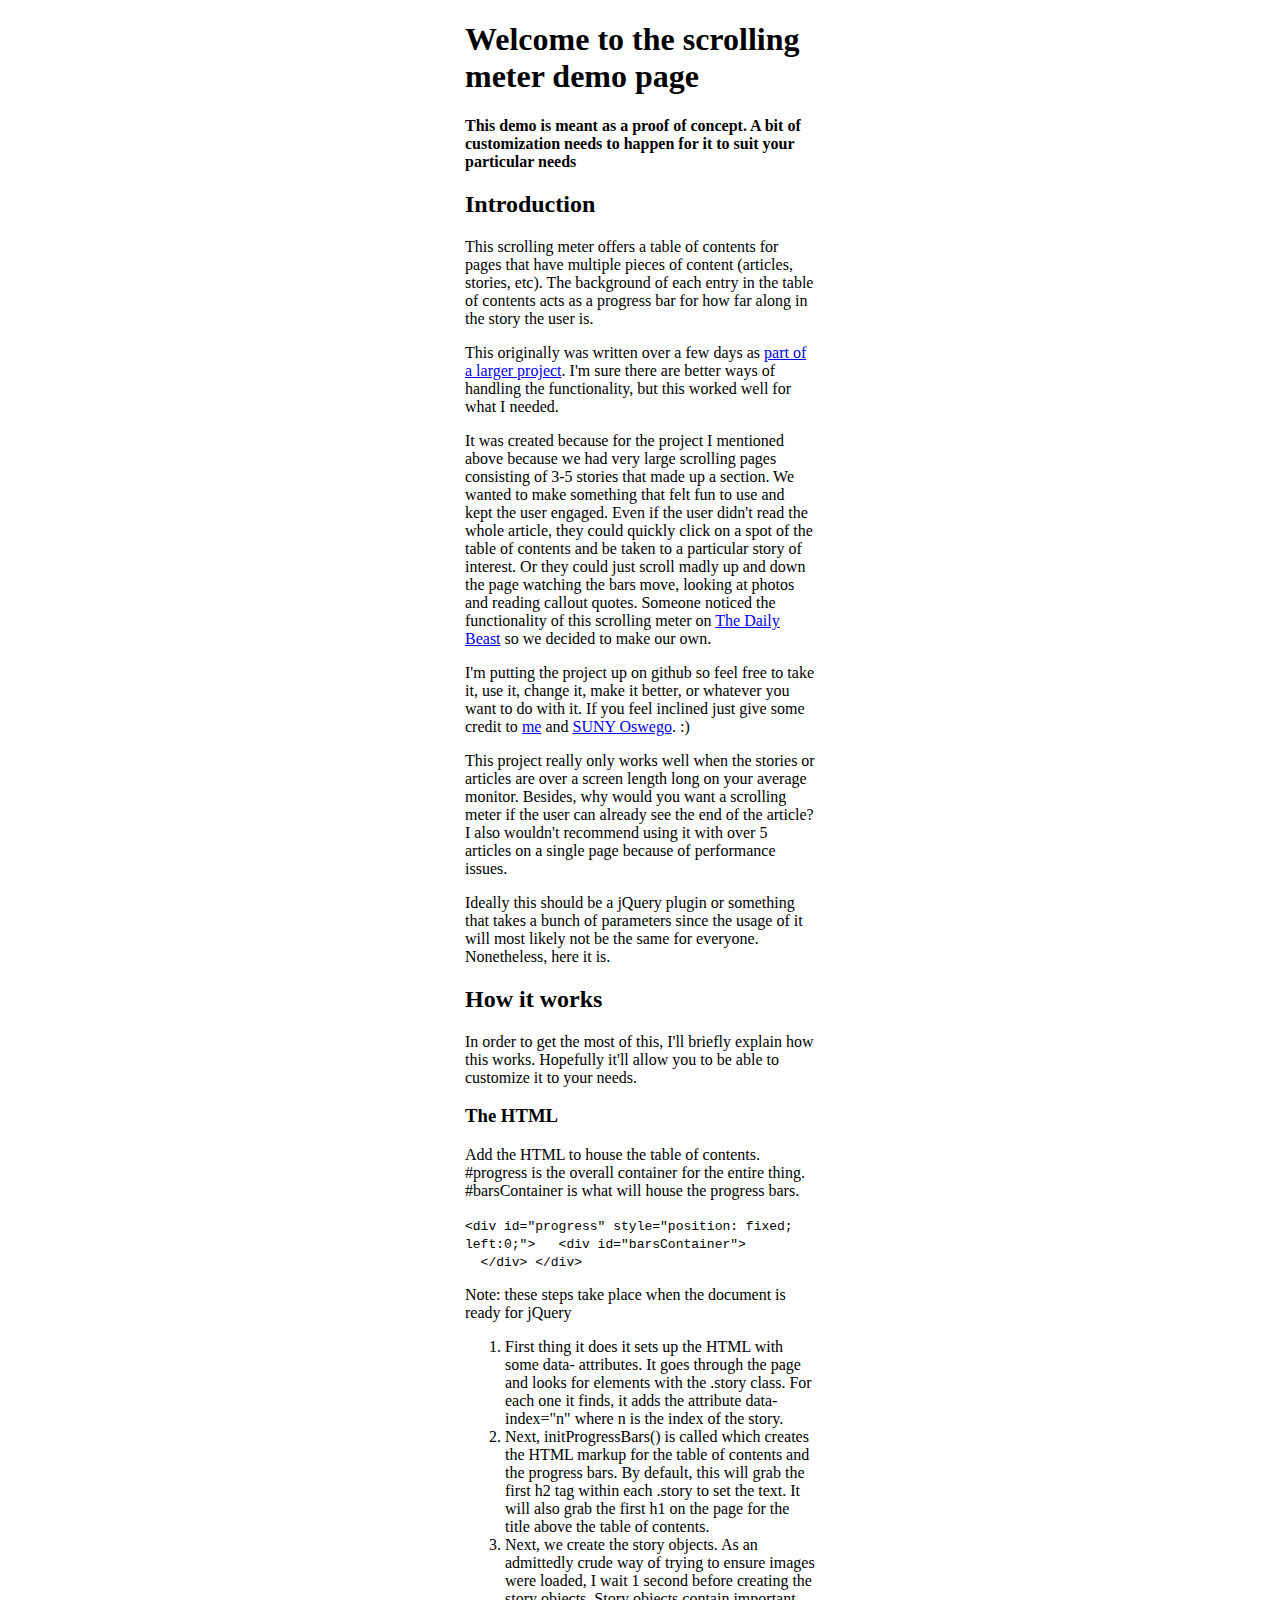
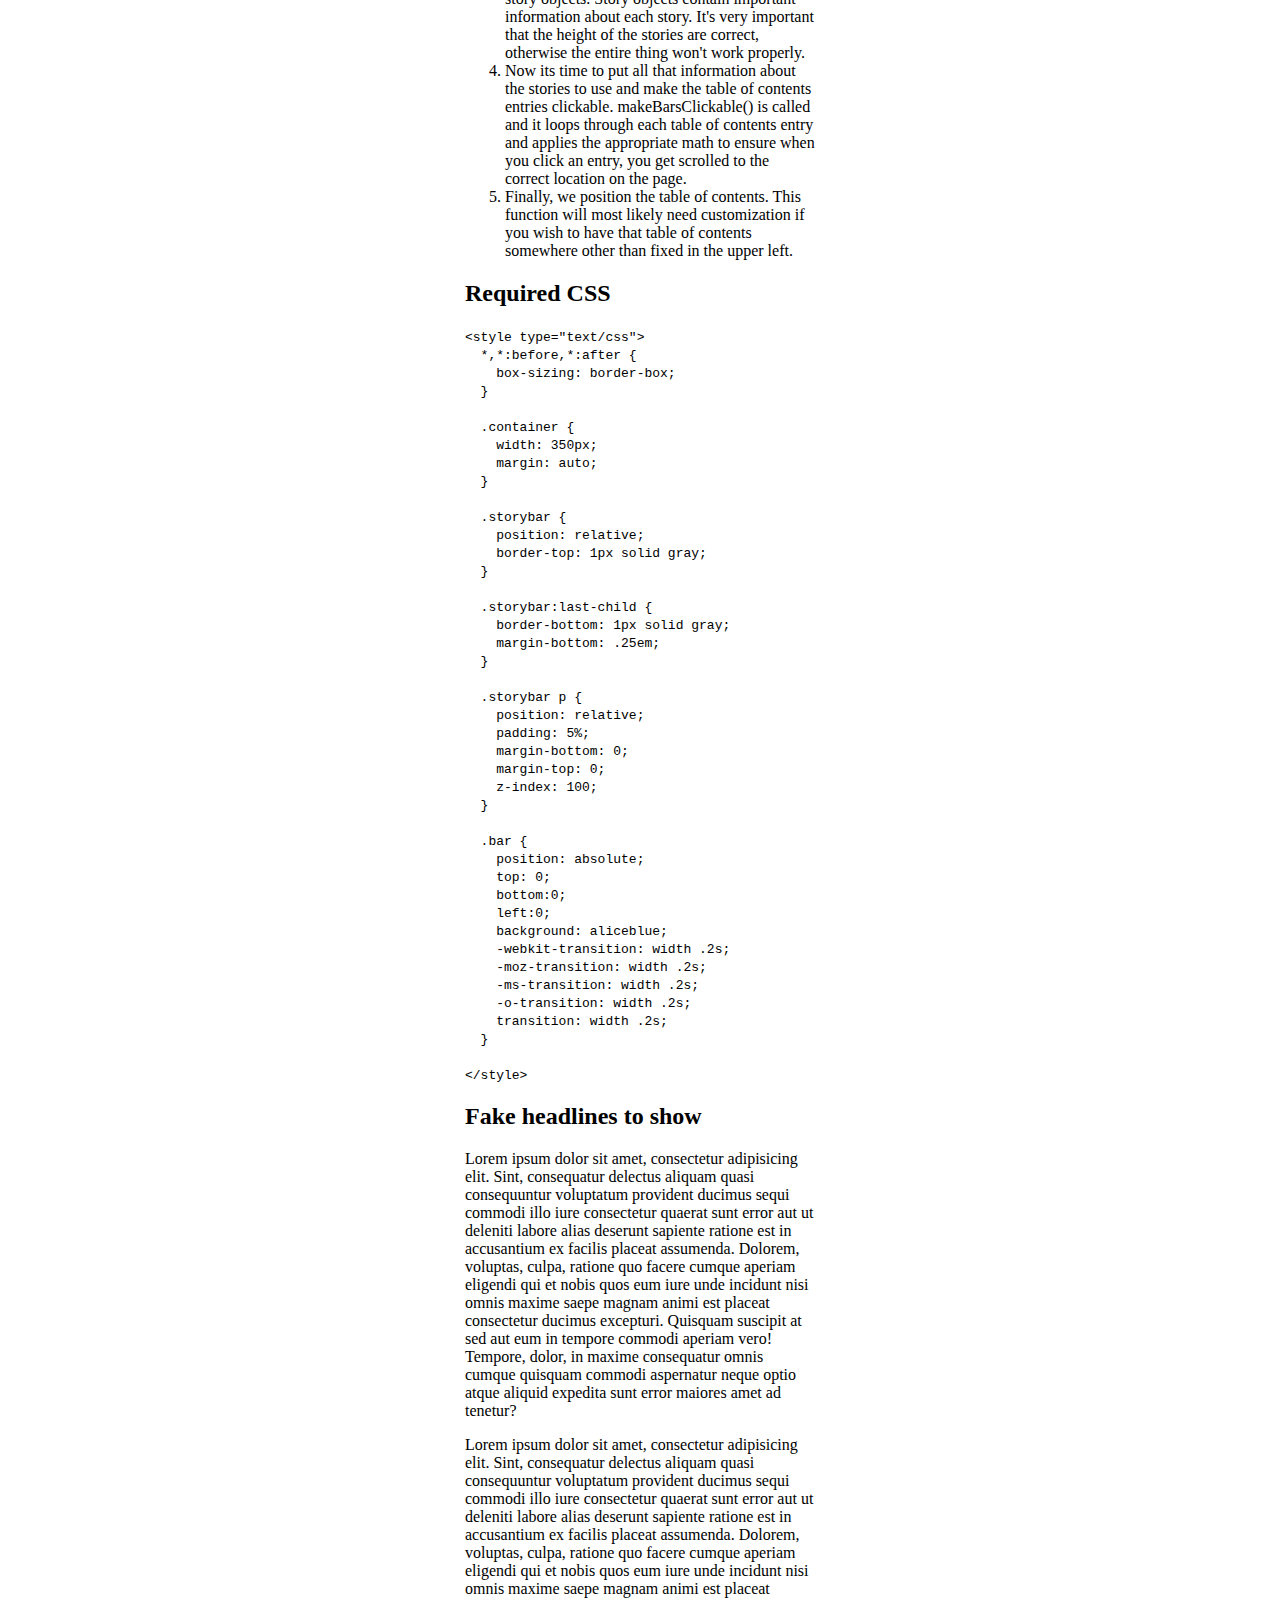
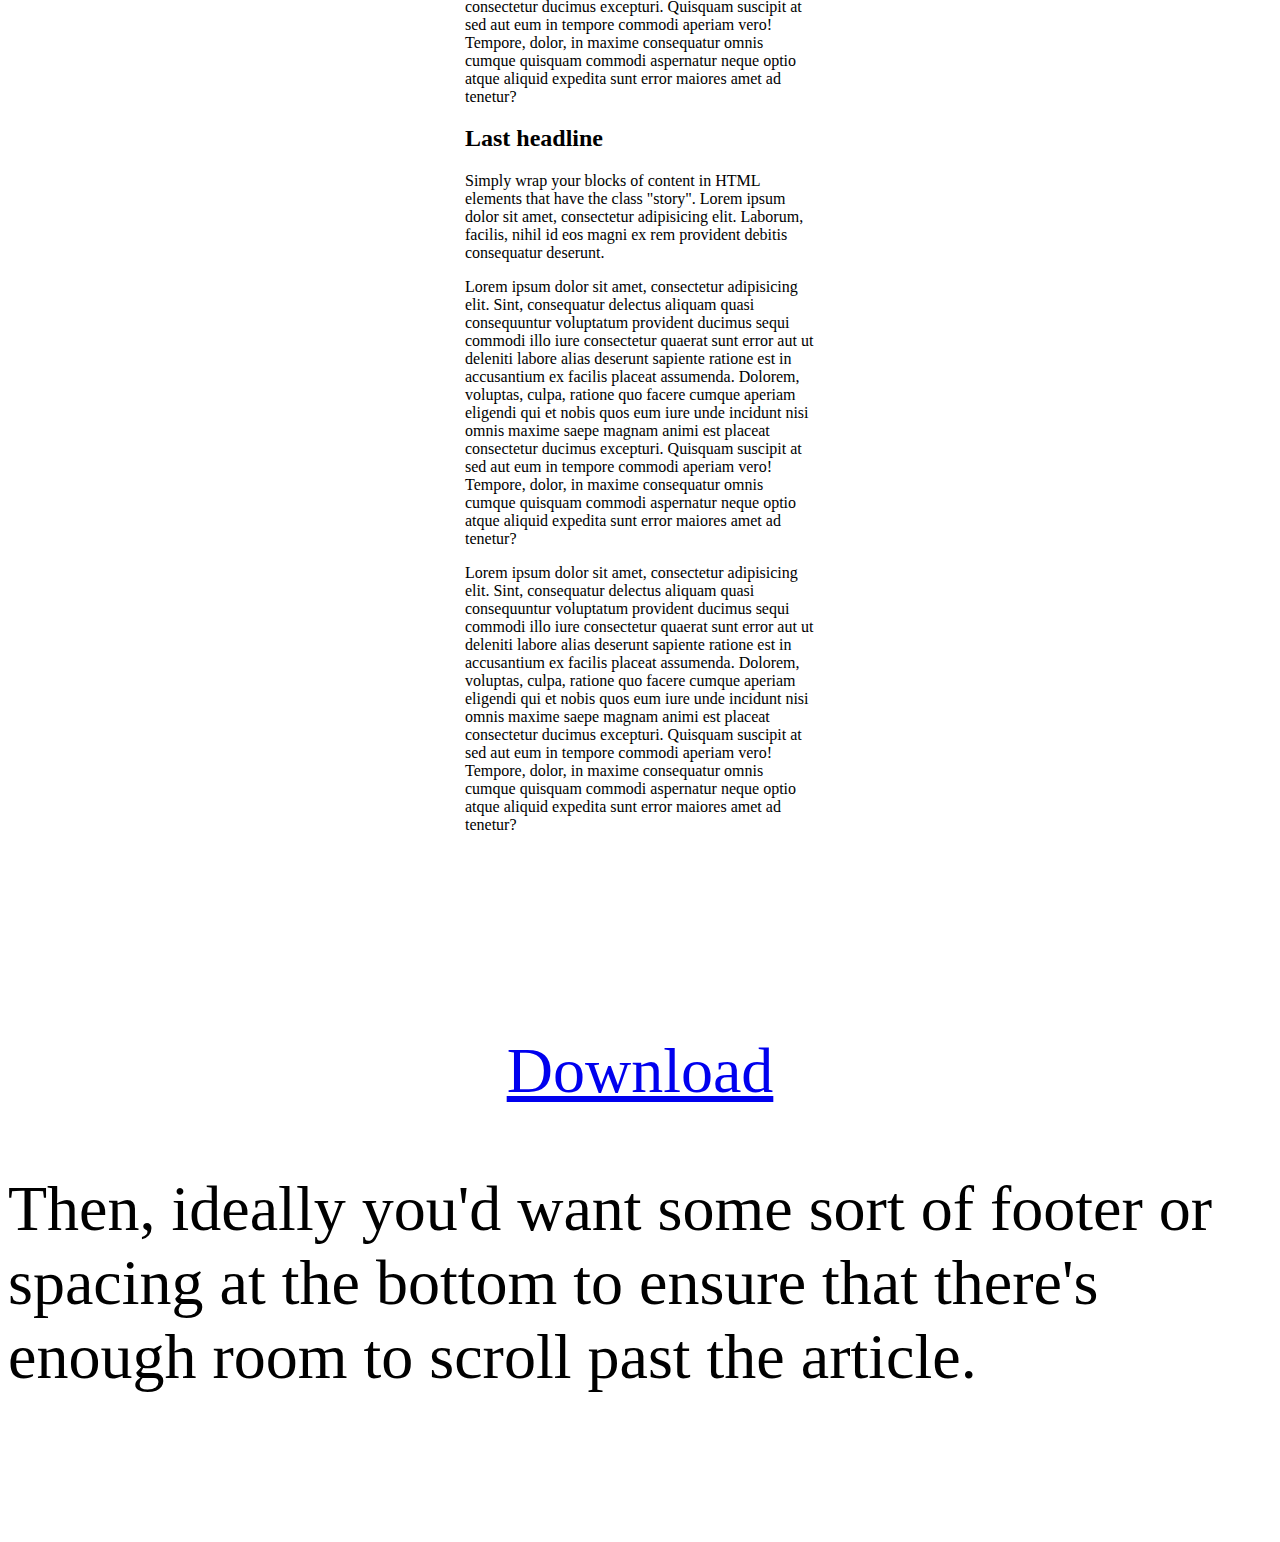
==== demo.html @ b84aca16 "First super early alpha version. Works if you call $('#progress').tocProgress(); in Chrome's console" ====
<!doctype html>
<html lang="en">
<head>
  <meta charset="UTF-8">
  <title>Scrolling Meter Demo | Joseph Fitzsimmons</title>
  <style type="text/css">

    *,*:before,*:after {
      box-sizing: border-box;
    }

    .container {
      width: 350px;
      margin: auto;
    }

    .storybar {
      position: relative;
      border-top: 1px solid gray;
    }

    .storybar:last-child {
      border-bottom: 1px solid gray;
      margin-bottom: .25em;
    }

    .storybar p {
      position: relative;
      padding: 5%;
      margin-bottom: 0;
      margin-top: 0;
      z-index: 100;
    }

    .bar {
      position: absolute;
      top: 0;
      bottom:0;
      left:0;
      background: lightblue;
      -webkit-transition: width .2s;
      -moz-transition: width .2s;
      -ms-transition: width .2s;
      -o-transition: width .2s;
      transition: width .2s;
    }
  </style>
</head>
<body>
    <div id="progress" style="position: fixed; left:0;">
    <div id="barsContainer">
    </div>
    </div>

    <div style="position:absolute;top:10px;right: 10px;">
<script async src="//pagead2.googlesyndication.com/pagead/js/adsbygoogle.js"></script>
<!-- Top Side -->
<ins class="adsbygoogle"
     style="display:inline-block;width:300px;height:250px"
     data-ad-client="ca-pub-5547288559601308"
     data-ad-slot="2904448075"></ins>
<script>
(adsbygoogle = window.adsbygoogle || []).push({});
</script>
    </div>
  <div class="container">

  <h1>Welcome to the scrolling meter demo page</h1>
  <p><strong>This demo is meant as a proof of concept. A bit of customization needs to happen for it to suit your particular needs</strong></p>
  <div class="story">
    <h2>Introduction</h2>

    <p>This scrolling meter offers a table of contents for pages that have multiple pieces of content (articles, stories, etc). The background of each entry in the table of contents acts as a progress bar for how far along in the story the user is.</p>

    <p>This originally was written over a few days as <a href="http://www.oswego.edu/about/leadership/annual-report-2013/">part of a larger project</a>. I'm sure there are better ways of handling the functionality, but this worked well for what I needed.</p>

    <p>It was created because for the project I mentioned above because we had very large scrolling pages consisting of 3-5 stories that made up a section. We wanted to make something that felt fun to use and kept the user engaged. Even if the user didn't read the whole article, they could quickly click on a spot of the table of contents and be taken to a particular story of interest. Or they could just scroll madly up and down the page watching the bars move, looking at photos and reading callout quotes. Someone noticed the functionality of this scrolling meter on <a href="http://www.thedailybeast.com">The Daily Beast</a> so we decided to make our own.</p>

    <p>I'm putting the project up on github so feel free to take it, use it, change it, make it better, or whatever you want to do with it. If you feel inclined just give some credit to <a href="http://www.josephfitzsimmons.com">me</a> and <a href="http://www.oswego.edu">SUNY Oswego</a>. :)

    <p>This project really only works well when the stories or articles are over a screen length long on your average monitor. Besides, why would you want a scrolling meter if the user can already see the end of the article? I also wouldn't recommend using it with over 5 articles on a single page because of performance issues.</p>

    <p>Ideally this should be a jQuery plugin or something that takes a bunch of parameters since the usage of it will most likely not be the same for everyone. Nonetheless, here it is.</p>

  </div>
  <div class="story">
<h2>How it works</h2>
    <p>In order to get the most of this, I'll briefly explain how this works. Hopefully it'll allow you to be able to customize it to your needs.</p>

    <h3>The HTML</h3>
    
    <p>Add the HTML to house the table of contents. #progress is the overall container for the entire thing. #barsContainer is what will house the progress bars.</p>

    <code>
&lt;div id="progress" style="position: fixed; left:0;">
&nbsp;&nbsp;&lt;div&nbsp;id="barsContainer">
&nbsp;&nbsp;&lt;/div>
&lt;/div>
    </code>
    <p>Note: these steps take place when the document is ready for jQuery</p>
    <ol>
      <li>First thing it does it sets up the HTML with some data- attributes. It goes through the page and looks for elements with the .story class. For each one it finds, it adds the attribute data-index="n" where n is the index of the story.</li>
      <li>Next, initProgressBars() is called which creates the HTML markup for the table of contents and the progress bars. By default, this will grab the first h2 tag within each .story to set the text. It will also grab the first h1 on the page for the title above the table of contents.</li>
      <li>Next, we create the story objects. As an admittedly crude way of trying to ensure images were loaded, I wait 1 second before creating the story objects. Story objects contain important information about each story. It's very important that the height of the stories are correct, otherwise the entire thing won't work properly.</li>
      <li>Now its time to put all that information about the stories to use and make the table of contents entries clickable. makeBarsClickable() is called and it loops through each table of contents entry and applies the appropriate math to ensure when you click an entry, you get scrolled to the correct location on the page.</li>
      <li>Finally, we position the table of contents. This function will most likely need customization if you wish to have that table of contents somewhere other than fixed in the upper left.</li>
    </ol>

    
  </div>
  <div class="story">
<h2>Required CSS</h2>
    <code>
&lt;style type="text/css"><br>

&nbsp;&nbsp;*,*:before,*:after&nbsp;{<br>
&nbsp;&nbsp;&nbsp;&nbsp;box-sizing:&nbsp;border-box;<br>
&nbsp;&nbsp;}<br>
<br>
&nbsp;&nbsp;.container&nbsp;{<br>
&nbsp;&nbsp;&nbsp;&nbsp;width:&nbsp;350px;<br>
&nbsp;&nbsp;&nbsp;&nbsp;margin:&nbsp;auto;<br>
&nbsp;&nbsp;}<br>
<br>
&nbsp;&nbsp;.storybar&nbsp;{<br>
&nbsp;&nbsp;&nbsp;&nbsp;position:&nbsp;relative;<br>
&nbsp;&nbsp;&nbsp;&nbsp;border-top:&nbsp;1px&nbsp;solid&nbsp;gray;<br>
&nbsp;&nbsp;}<br>
<br>
&nbsp;&nbsp;.storybar:last-child&nbsp;{<br>
&nbsp;&nbsp;&nbsp;&nbsp;border-bottom:&nbsp;1px&nbsp;solid&nbsp;gray;<br>
&nbsp;&nbsp;&nbsp;&nbsp;margin-bottom:&nbsp;.25em;<br>
&nbsp;&nbsp;}<br>
<br>
&nbsp;&nbsp;.storybar&nbsp;p&nbsp;{<br>
&nbsp;&nbsp;&nbsp;&nbsp;position:&nbsp;relative;<br>
&nbsp;&nbsp;&nbsp;&nbsp;padding:&nbsp;5%;<br>
&nbsp;&nbsp;&nbsp;&nbsp;margin-bottom:&nbsp;0;<br>
&nbsp;&nbsp;&nbsp;&nbsp;margin-top:&nbsp;0;<br>
&nbsp;&nbsp;&nbsp;&nbsp;z-index:&nbsp;100;<br>
&nbsp;&nbsp;}<br>
<br>
&nbsp;&nbsp;.bar&nbsp;{<br>
&nbsp;&nbsp;&nbsp;&nbsp;position:&nbsp;absolute;<br>
&nbsp;&nbsp;&nbsp;&nbsp;top:&nbsp;0;<br>
&nbsp;&nbsp;&nbsp;&nbsp;bottom:0;<br>
&nbsp;&nbsp;&nbsp;&nbsp;left:0;<br>
&nbsp;&nbsp;&nbsp;&nbsp;background:&nbsp;aliceblue;<br>
&nbsp;&nbsp;&nbsp;&nbsp;-webkit-transition: width .2s;<br>
&nbsp;&nbsp;&nbsp;&nbsp;-moz-transition: width .2s;<br>
&nbsp;&nbsp;&nbsp;&nbsp;-ms-transition: width .2s;<br>
&nbsp;&nbsp;&nbsp;&nbsp;-o-transition: width .2s;<br>
&nbsp;&nbsp;&nbsp;&nbsp;transition: width .2s;<br>
&nbsp;&nbsp;}<br>
<br>
&lt;/style>
&nbsp;&nbsp;  </code>
  </div>
  <div class="story">
<h2>Fake headlines to show</h2>

    <p>Lorem ipsum dolor sit amet, consectetur adipisicing elit. Sint, consequatur delectus aliquam quasi consequuntur voluptatum provident ducimus sequi commodi illo iure consectetur quaerat sunt error aut ut deleniti labore alias deserunt sapiente ratione est in accusantium ex facilis placeat assumenda. Dolorem, voluptas, culpa, ratione quo facere cumque aperiam eligendi qui et nobis quos eum iure unde incidunt nisi omnis maxime saepe magnam animi est placeat consectetur ducimus excepturi. Quisquam suscipit at sed aut eum in tempore commodi aperiam vero! Tempore, dolor, in maxime consequatur omnis cumque quisquam commodi aspernatur neque optio atque aliquid expedita sunt error maiores amet ad tenetur?</p>

    <p>Lorem ipsum dolor sit amet, consectetur adipisicing elit. Sint, consequatur delectus aliquam quasi consequuntur voluptatum provident ducimus sequi commodi illo iure consectetur quaerat sunt error aut ut deleniti labore alias deserunt sapiente ratione est in accusantium ex facilis placeat assumenda. Dolorem, voluptas, culpa, ratione quo facere cumque aperiam eligendi qui et nobis quos eum iure unde incidunt nisi omnis maxime saepe magnam animi est placeat consectetur ducimus excepturi. Quisquam suscipit at sed aut eum in tempore commodi aperiam vero! Tempore, dolor, in maxime consequatur omnis cumque quisquam commodi aspernatur neque optio atque aliquid expedita sunt error maiores amet ad tenetur?</p>    
  </div>
  <div class="story">
<h2>Last headline</h2>
    <p>Simply wrap your blocks of content in HTML elements that have the class "story". Lorem ipsum dolor sit amet, consectetur adipisicing elit. Laborum, facilis, nihil id eos magni ex rem provident debitis consequatur deserunt.</p>

    <p>Lorem ipsum dolor sit amet, consectetur adipisicing elit. Sint, consequatur delectus aliquam quasi consequuntur voluptatum provident ducimus sequi commodi illo iure consectetur quaerat sunt error aut ut deleniti labore alias deserunt sapiente ratione est in accusantium ex facilis placeat assumenda. Dolorem, voluptas, culpa, ratione quo facere cumque aperiam eligendi qui et nobis quos eum iure unde incidunt nisi omnis maxime saepe magnam animi est placeat consectetur ducimus excepturi. Quisquam suscipit at sed aut eum in tempore commodi aperiam vero! Tempore, dolor, in maxime consequatur omnis cumque quisquam commodi aspernatur neque optio atque aliquid expedita sunt error maiores amet ad tenetur?</p>

    <p>Lorem ipsum dolor sit amet, consectetur adipisicing elit. Sint, consequatur delectus aliquam quasi consequuntur voluptatum provident ducimus sequi commodi illo iure consectetur quaerat sunt error aut ut deleniti labore alias deserunt sapiente ratione est in accusantium ex facilis placeat assumenda. Dolorem, voluptas, culpa, ratione quo facere cumque aperiam eligendi qui et nobis quos eum iure unde incidunt nisi omnis maxime saepe magnam animi est placeat consectetur ducimus excepturi. Quisquam suscipit at sed aut eum in tempore commodi aperiam vero! Tempore, dolor, in maxime consequatur omnis cumque quisquam commodi aspernatur neque optio atque aliquid expedita sunt error maiores amet ad tenetur?</p>    
  </div>
  
  </div>

<footer style="height: 500px; font-size: 4em; margin-top: 200px;">
<p style="text-align: center;"><a href="scroll-meter.js">Download</a></p>
<p>Then, ideally you'd want some sort of footer or spacing at the bottom to ensure that there's enough room to scroll past the article.</p>
</footer>

  <script src="http://code.jquery.com/jquery-1.11.0.min.js"></script>
  <script type="text/javascript" src="plugin-test.js"></script>
</body>
</html>
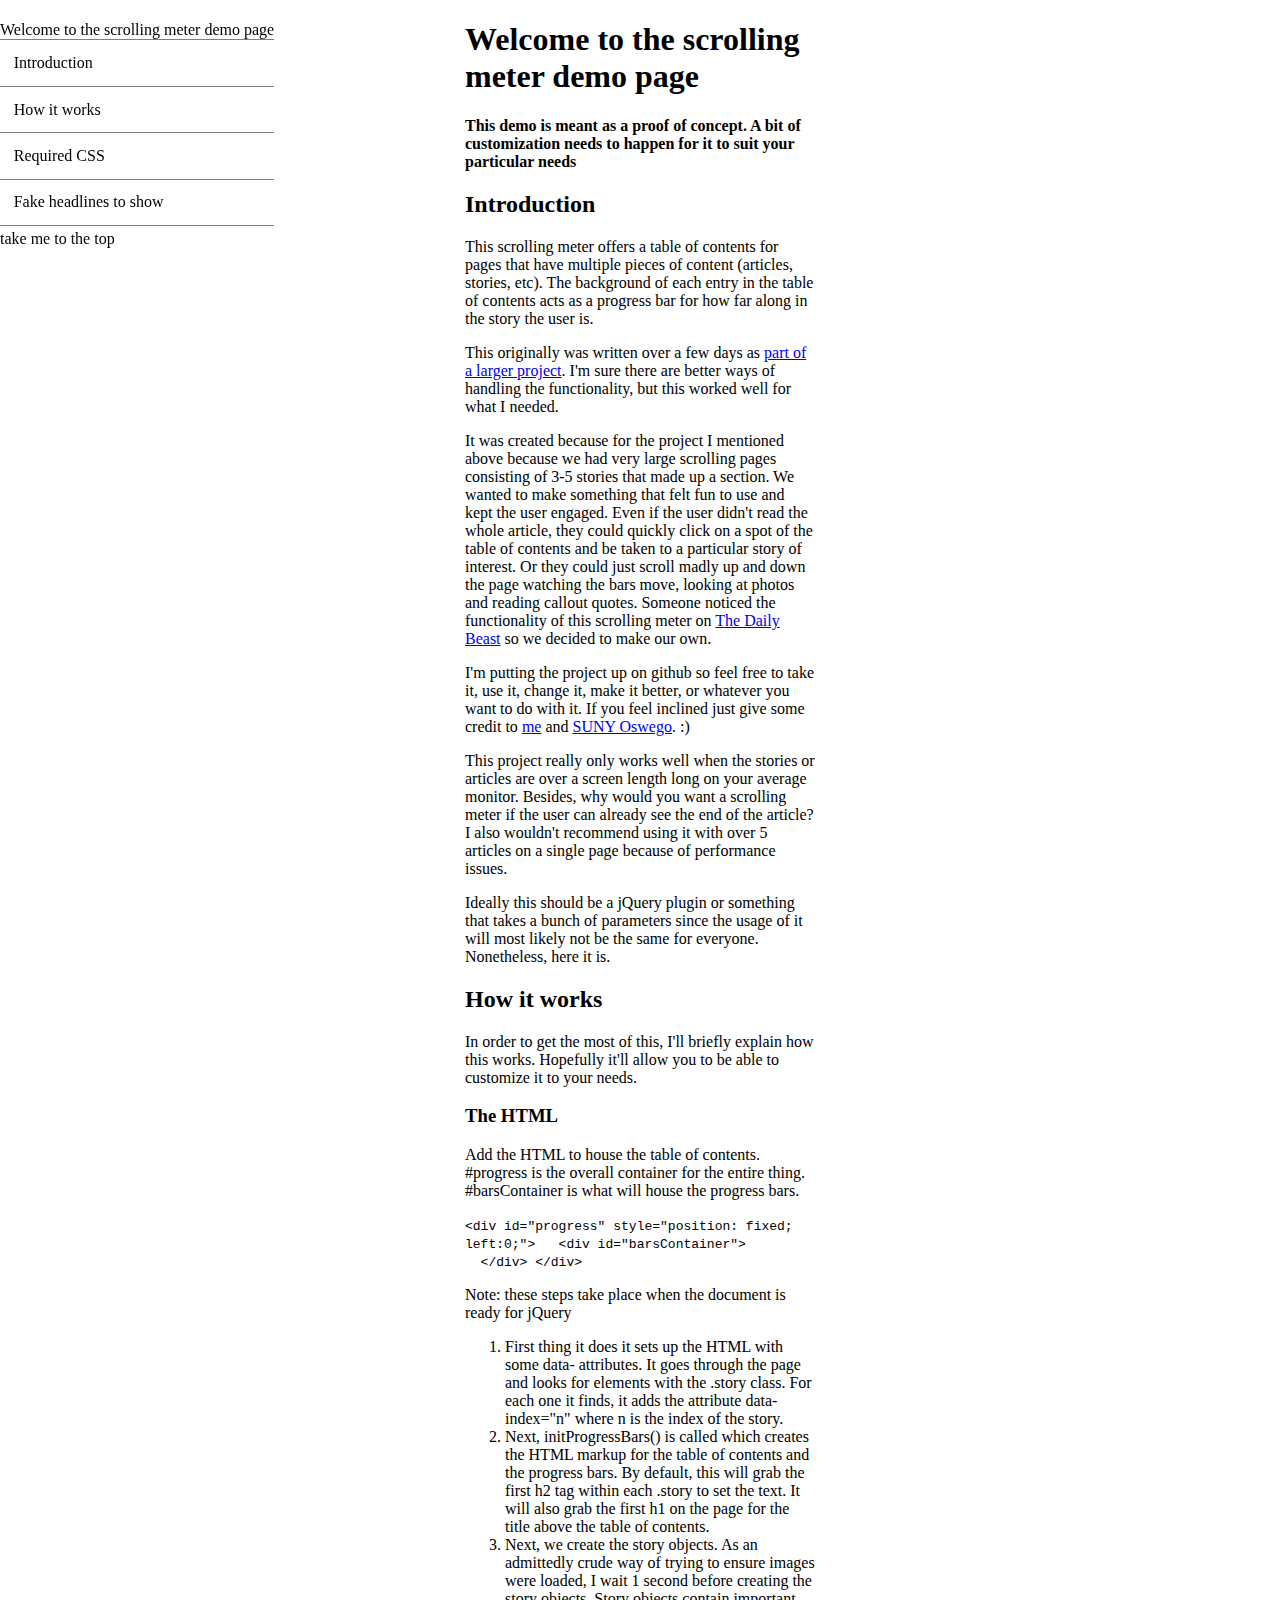
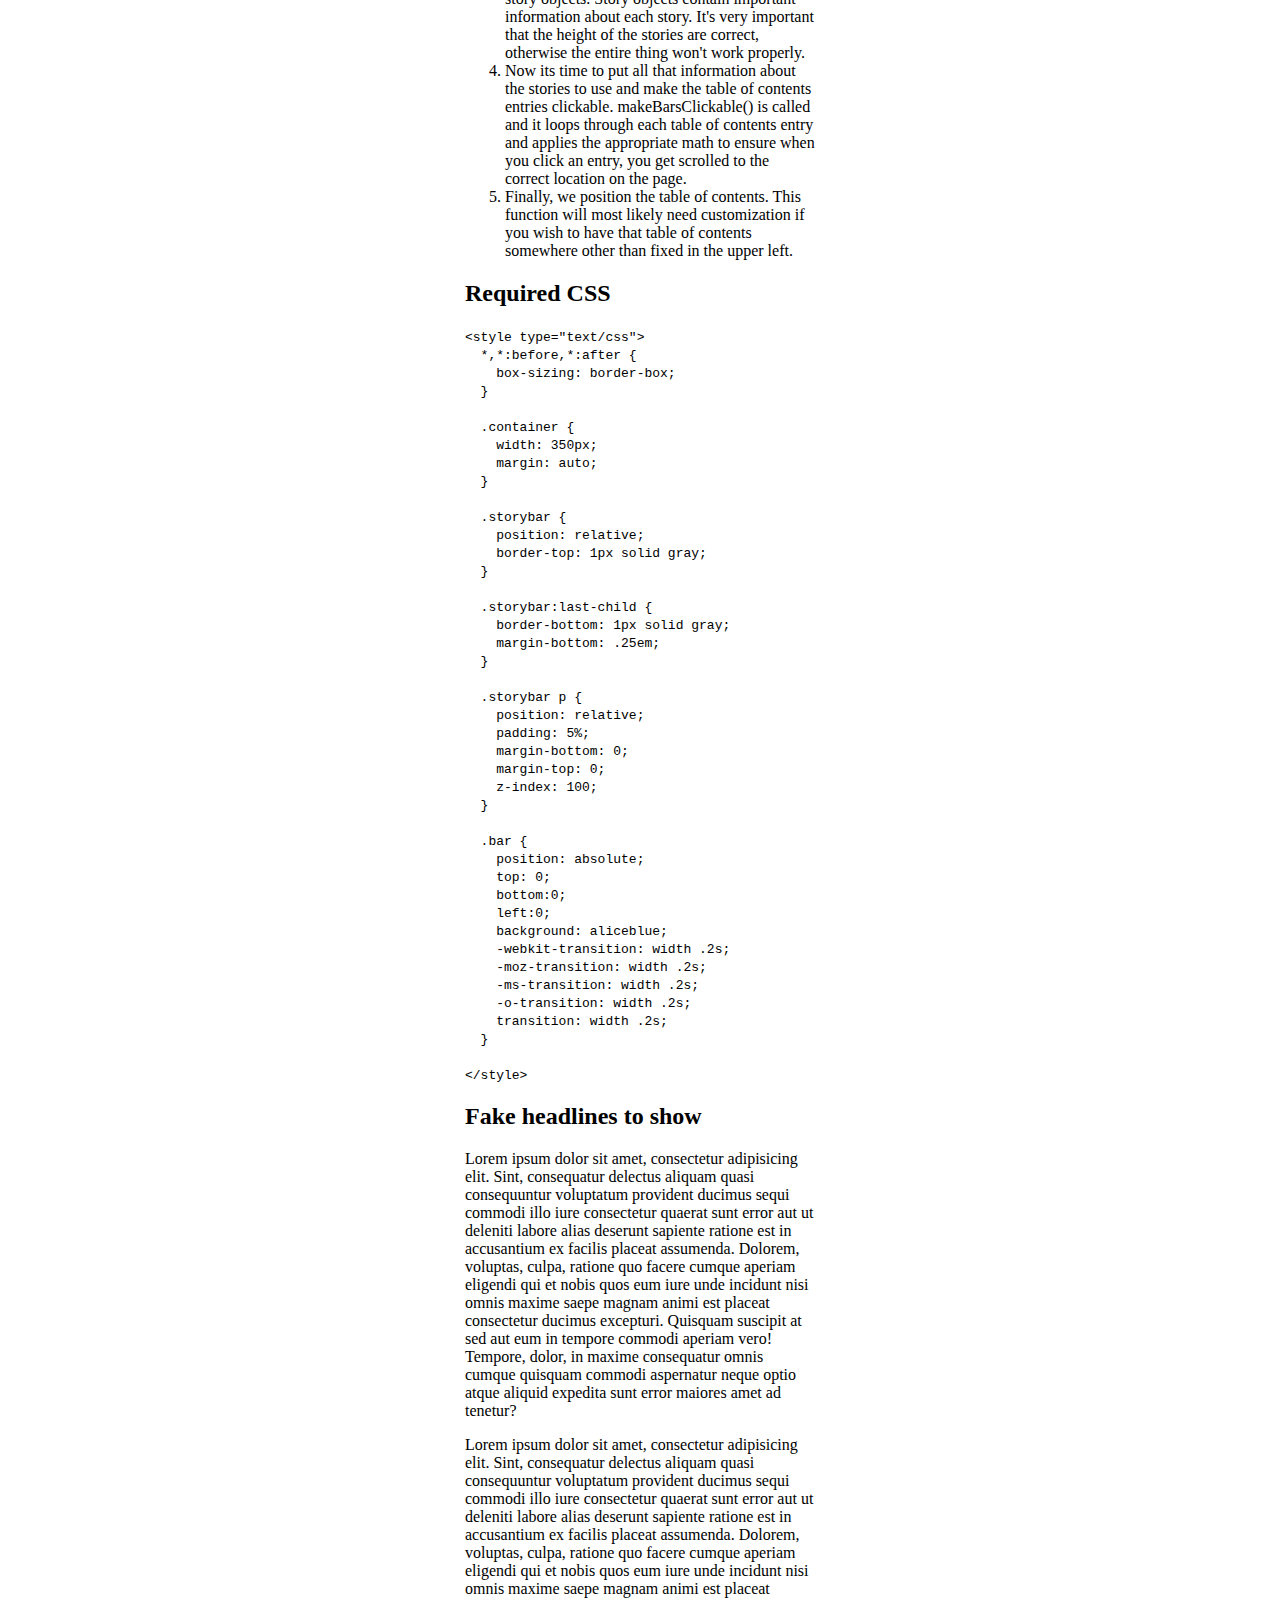
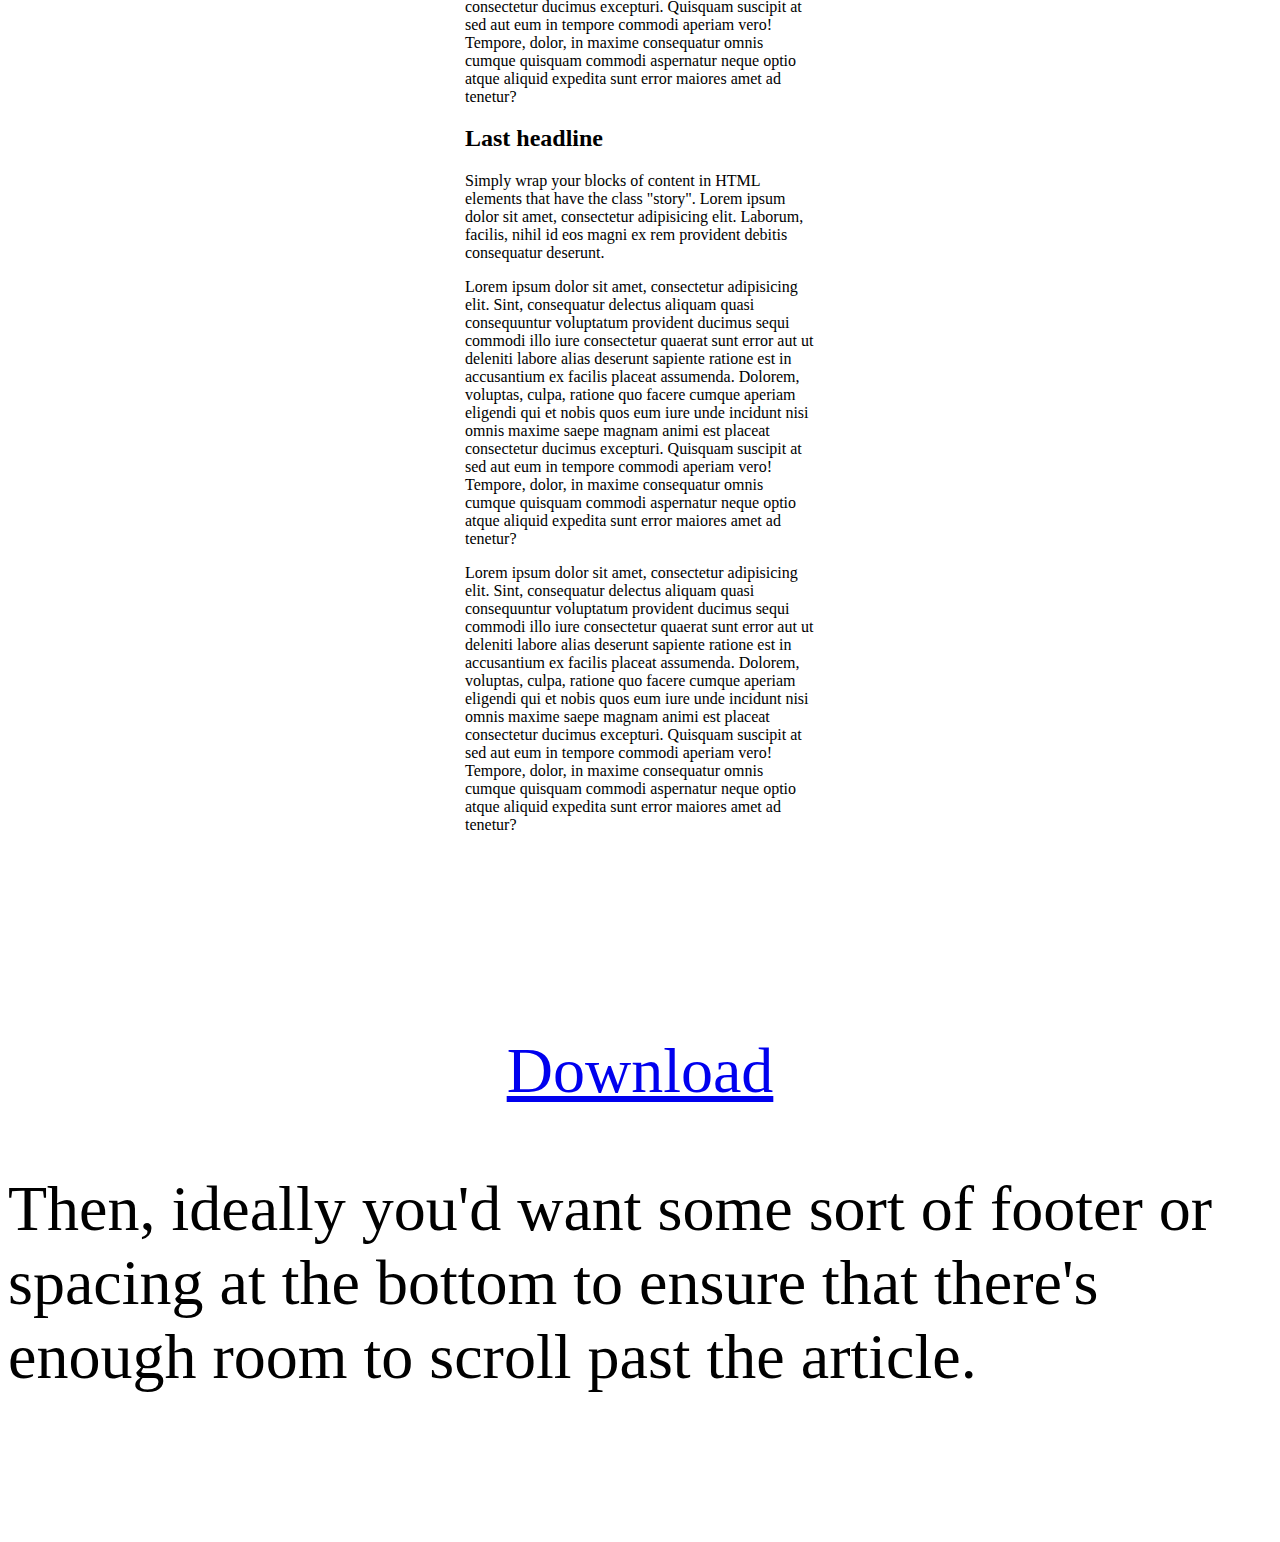
==== commit c264907c: "init plugin" ====
--- a/demo.html
+++ b/demo.html
@@ -37,7 +37,7 @@
       top: 0;
       bottom:0;
       left:0;
-      background: lightblue;
+      background: aliceblue;
       -webkit-transition: width .2s;
       -moz-transition: width .2s;
       -ms-transition: width .2s;
@@ -181,5 +181,8 @@
 
   <script src="http://code.jquery.com/jquery-1.11.0.min.js"></script>
   <script type="text/javascript" src="plugin-test.js"></script>
+  <script type="text/javascript">
+  $('#progress').tocProgress();
+  </script>
 </body>
 </html>